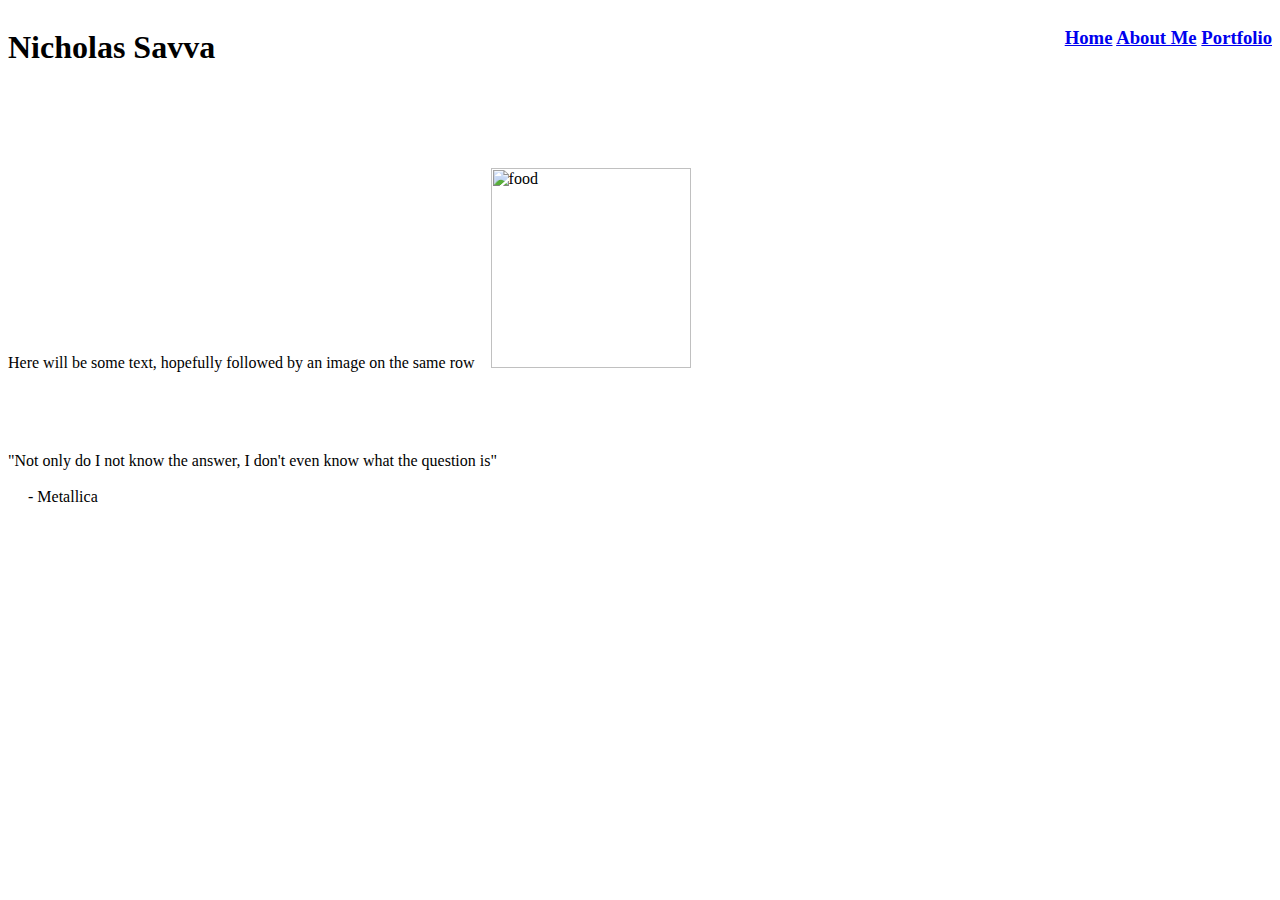
==== index.html @ ba736617 "initial commit" ====
<html>
    <head>
      <title>My Website</title>
      <link rel="stylesheet" href="style.css">
      <style>
        img {
          width: 200px
        }
      </style>
    </head>
    <body>
      <main>
        <header>
          <nav>
            <!-- try to make this on the same row like the gustav example -->
             <!-- maybe use the &nbsp; for the links, but style the links
              so they aren't underlined so it won't look as messy, but honestly Nick
              they're fine as is for this point in the course -->
            <div style="clear: both">
              <h1 style="float: left">Nicholas Savva</h1>
              <h3 style="float: right"><a href="index.html">Home</a>
                <a href="about.html">About Me</a>
                <a href="portfolio.html">Portfolio</a>
              </h3>
            </div>
          </nav>

        </header>
        
        <!-- make this have text and an image on the same row -->
        <br style="line-height:10;">
        <div>
          Here will be some text, hopefully followed by an image on the same row&nbsp; &nbsp;
          <img src="https://th.bing.com/th/id/OIP.DvOvIJ-XTfMgFKreCxzM7gHaE7?w=241&h=181&c=7&r=0&o=5&dpr=1.5&pid=1.7"
          alt="food">
        </div>

        <br style="line-height:5;">

        <div>
          "Not only do I not know the answer, I don't even know what the question is"
        </div>
        <br>
        <div>&nbsp; &nbsp; &nbsp;- Metallica</div>
      </main>

    </body>
</html>
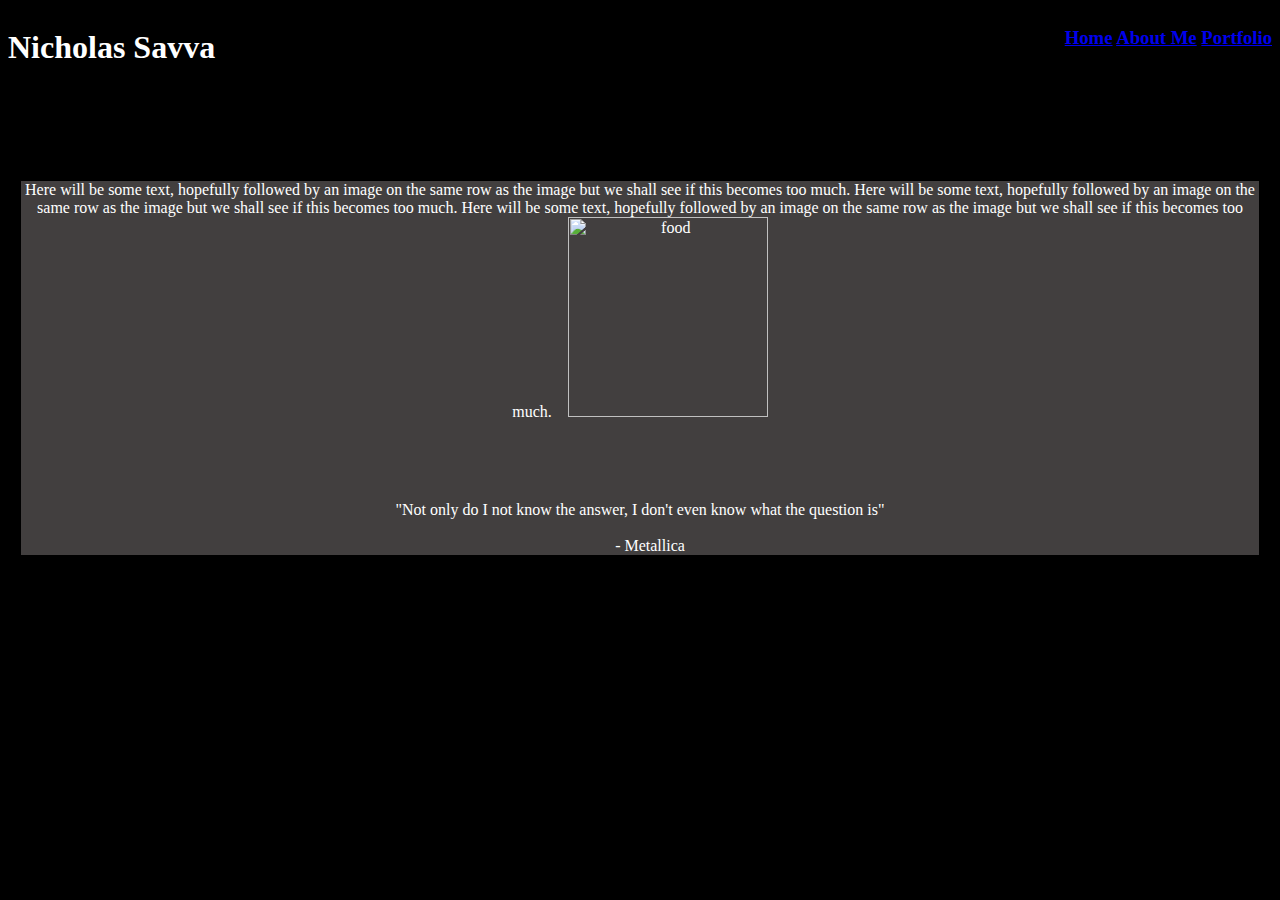
==== commit 308f089f: "updated the index and read me, as well as put foundational code in portfolio and about me" ====
--- a/index.html
+++ b/index.html
@@ -3,45 +3,52 @@
       <title>My Website</title>
       <link rel="stylesheet" href="style.css">
       <style>
-        img {
-          width: 200px
-        }
+    
       </style>
     </head>
     <body>
       <main>
         <header>
-          <nav>
-            <!-- try to make this on the same row like the gustav example -->
-             <!-- maybe use the &nbsp; for the links, but style the links
-              so they aren't underlined so it won't look as messy, but honestly Nick
-              they're fine as is for this point in the course -->
-            <div style="clear: both">
-              <h1 style="float: left">Nicholas Savva</h1>
-              <h3 style="float: right"><a href="index.html">Home</a>
-                <a href="about.html">About Me</a>
-                <a href="portfolio.html">Portfolio</a>
-              </h3>
-            </div>
-          </nav>
+          <div class="link-bar">
+            <nav>
+              <!-- try to make this on the same row like the gustav example -->
+              <!-- maybe use the &nbsp; for the links, but style the links
+                so they aren't underlined so it won't look as messy, but honestly Nick
+                they're fine as is for this point in the course -->
+              <div style="clear: both">
+                <h1 style="float: left">Nicholas Savva</h1>
+                <h3 style="float: right"><a href="index.html">Home</a>
+                  <a href="about.html">About Me</a>
+                  <a href="portfolio.html">Portfolio</a>
+                </h3>
+              </div>
+            </nav>
+          </div>
 
         </header>
         
         <!-- make this have text and an image on the same row -->
         <br style="line-height:10;">
-        <div>
-          Here will be some text, hopefully followed by an image on the same row&nbsp; &nbsp;
-          <img src="https://th.bing.com/th/id/OIP.DvOvIJ-XTfMgFKreCxzM7gHaE7?w=241&h=181&c=7&r=0&o=5&dpr=1.5&pid=1.7"
-          alt="food">
+        <div class="main-text">
+          <div>
+            Here will be some text, hopefully followed by an image on the same row
+            as the image but we shall see if this becomes too much. Here will be some text, hopefully followed 
+            by an image on the same row
+            as the image but we shall see if this becomes too much. 
+            Here will be some text, hopefully followed by an image on the same row
+            as the image but we shall see if this becomes too much.&nbsp; &nbsp;
+            <img src="https://th.bing.com/th/id/OIP.DvOvIJ-XTfMgFKreCxzM7gHaE7?w=241&h=181&c=7&r=0&o=5&dpr=1.5&pid=1.7"
+            alt="food">
+          </div>
+
+          <br style="line-height:5;">
+
+          <div>
+            "Not only do I not know the answer, I don't even know what the question is"
+          </div>
+          <br>
+          <div>&nbsp; &nbsp; &nbsp;- Metallica</div>
         </div>
-
-        <br style="line-height:5;">
-
-        <div>
-          "Not only do I not know the answer, I don't even know what the question is"
-        </div>
-        <br>
-        <div>&nbsp; &nbsp; &nbsp;- Metallica</div>
       </main>
 
     </body>
--- a/style.css
+++ b/style.css
@@ -0,0 +1,31 @@
+img {
+    width: 200px
+  }
+  div {
+    text-align: center;
+  }
+  span {
+    vertical-align:middle;
+  }
+
+  .main-text {
+    background-color: rgb(66, 63, 63);
+    color:white;
+    margin: 1%
+  }
+
+  .link-bar {
+    background-color: rgb(66, 63, 63);
+    color:white;
+  }
+
+  body {
+    background-color: black;
+  }
+
+  h1 {
+    color:white;
+  }
+  h3 {
+    color:white;
+  }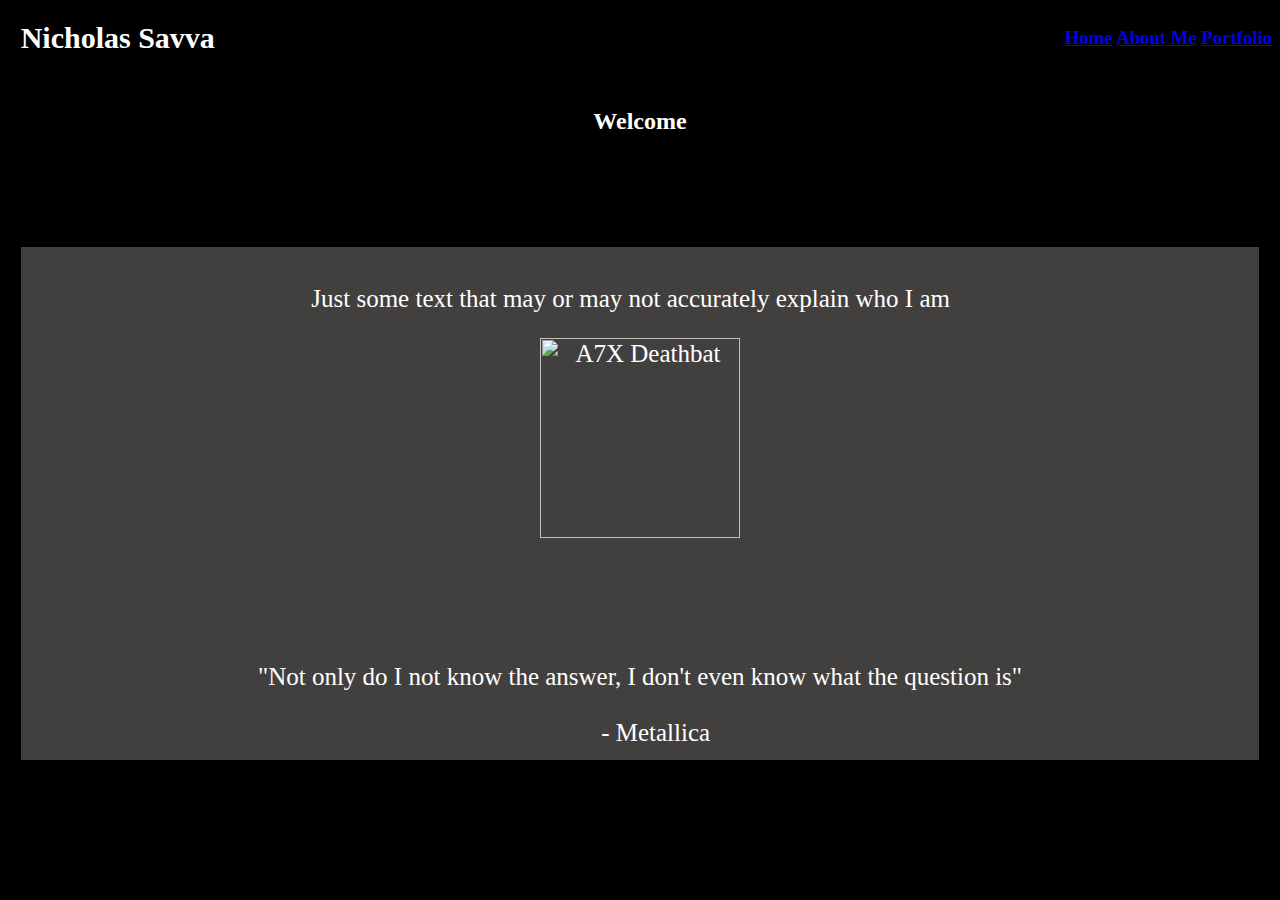
==== commit b32d9a5c: "updated index and about me pages. set up portfolio" ====
--- a/index.html
+++ b/index.html
@@ -11,10 +11,6 @@
         <header>
           <div class="link-bar">
             <nav>
-              <!-- try to make this on the same row like the gustav example -->
-              <!-- maybe use the &nbsp; for the links, but style the links
-                so they aren't underlined so it won't look as messy, but honestly Nick
-                they're fine as is for this point in the course -->
               <div style="clear: both">
                 <h1 style="float: left">Nicholas Savva</h1>
                 <h3 style="float: right"><a href="index.html">Home</a>
@@ -26,19 +22,22 @@
           </div>
 
         </header>
+
         
         <!-- make this have text and an image on the same row -->
-        <br style="line-height:10;">
+        <br style="line-height:5;">
+        <h2>Welcome</h2>
+        <br style="line-height:5;">
         <div class="main-text">
           <div>
-            Here will be some text, hopefully followed by an image on the same row
-            as the image but we shall see if this becomes too much. Here will be some text, hopefully followed 
-            by an image on the same row
-            as the image but we shall see if this becomes too much. 
-            Here will be some text, hopefully followed by an image on the same row
-            as the image but we shall see if this becomes too much.&nbsp; &nbsp;
-            <img src="https://th.bing.com/th/id/OIP.DvOvIJ-XTfMgFKreCxzM7gHaE7?w=241&h=181&c=7&r=0&o=5&dpr=1.5&pid=1.7"
-            alt="food">
+            <p>
+            <span>
+              Just some text that may or may not accurately explain who I am&nbsp; &nbsp;
+            </span>
+            </p>
+            <img src="https://th.bing.com/th/id/R.a8c487e7b2951df2f81a07a5cba0e2df?rik=wluOcuAP5DgVmA&riu=http%3a%2f%2fgetwallpapers.com%2fwallpaper%2ffull%2f4%2fd%2f2%2f54637.jpg&ehk=ZpVlFepdYoJvENxY75FzBDtxb9DLn5zaYi045H641QM%3d&risl=&pid=ImgRaw&r=0"
+            alt="A7X Deathbat">
+            
           </div>
 
           <br style="line-height:5;">
--- a/style.css
+++ b/style.css
@@ -11,7 +11,9 @@
   .main-text {
     background-color: rgb(66, 63, 63);
     color:white;
-    margin: 1%
+    margin: 1%;
+    padding:1%;
+    font-size: 25px;
   }
 
   .link-bar {
@@ -25,7 +27,33 @@
 
   h1 {
     color:white;
+    font-size: 30px;
+    margin: 1%;
   }
+
+  h2 {
+    color:white;
+    text-align: center;
+  }
+
   h3 {
     color:white;
+  }
+
+  .left {
+    display: flex;
+    align-items: center; /* Aligns items vertically center */
+  }
+
+  .left img {
+    margin-right: 10px; /* Adds space between the image and text */
+  }
+
+  .right {
+    display: flex;
+    align-items: center; /* Aligns items vertically center */
+  }
+
+  .right img {
+    margin-left: 10px; /* Adds space between the image and text */
   }